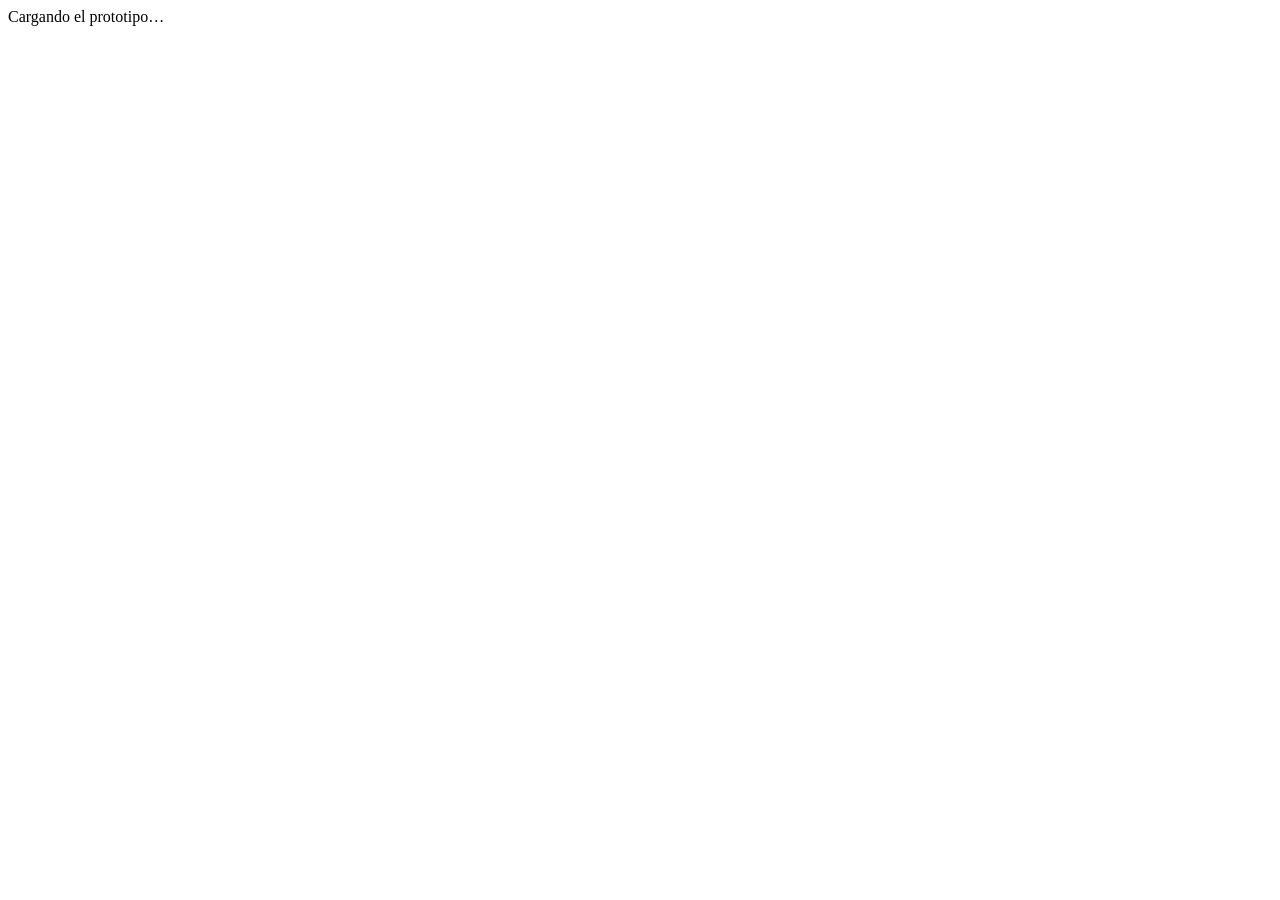
==== prototipos/PrototipoMacAppKit/wwwroot/index.html @ 8a16b412 "chore(prototipo): generar el esqueleto MAUI Blazor sobre AppKit con un árbol ARIA mínimo" ====
<!DOCTYPE html>
<html lang="es">
<head>
    <meta charset="utf-8" />
    <meta name="viewport" content="width=device-width, initial-scale=1.0" />
    <title>Prototipo accesible para macOS (AppKit)</title>
</head>
<body>
    <div id="app">Cargando el prototipo…</div>
    <script src="js/app.js"></script>
    <script src="_framework/blazor.webview.js" autostart="false"></script>
</body>
</html>
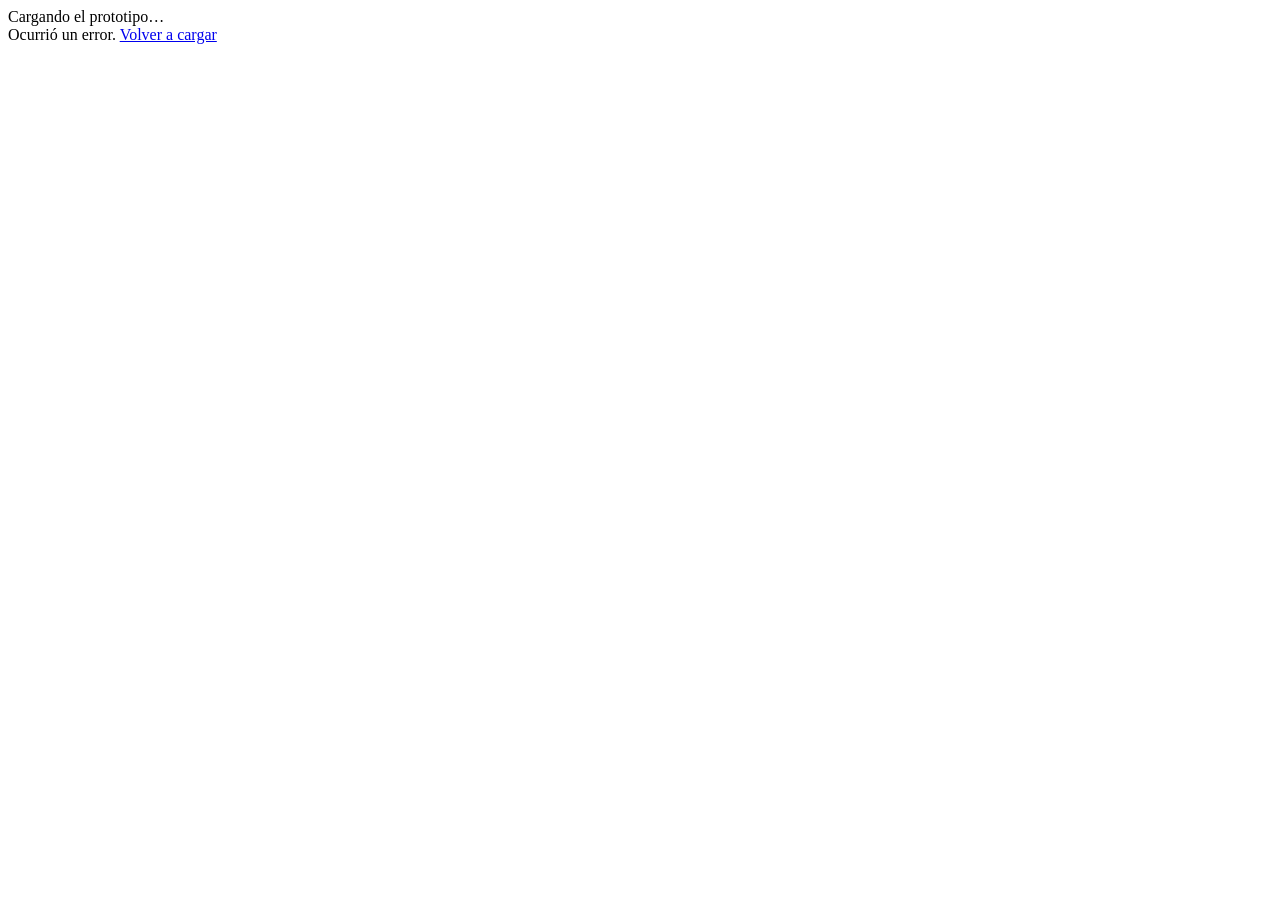
==== commit 49f00daf: "feat(prototipo): portar el prototipo a MAUI sobre AppKit con foco, menús, cierre y paneles nativos" ====
--- a/prototipos/PrototipoMacAppKit/wwwroot/index.html
+++ b/prototipos/PrototipoMacAppKit/wwwroot/index.html
@@ -2,12 +2,20 @@
 <html lang="es">
 <head>
     <meta charset="utf-8" />
-    <meta name="viewport" content="width=device-width, initial-scale=1.0" />
+    <meta name="viewport" content="width=device-width, initial-scale=1.0, viewport-fit=cover" />
+    <meta http-equiv="Content-Security-Policy" content="default-src 'self' data: blob:; script-src 'self' 'unsafe-inline' 'unsafe-eval'; style-src 'self' 'unsafe-inline'; connect-src 'self'" />
     <title>Prototipo accesible para macOS (AppKit)</title>
+    <base href="/" />
+    <link rel="stylesheet" href="app.css" />
+    <link rel="icon" href="data:," />
 </head>
 <body>
     <div id="app">Cargando el prototipo…</div>
+    <div id="blazor-error-ui" role="alert">
+        Ocurrió un error. <a href=".">Volver a cargar</a>
+    </div>
     <script src="js/app.js"></script>
+    <script src="js/prototipo-mac.js"></script>
     <script src="_framework/blazor.webview.js" autostart="false"></script>
 </body>
 </html>
--- a/prototipos/PrototipoMacAppKit/wwwroot/app.css
+++ b/prototipos/PrototipoMacAppKit/wwwroot/app.css
@@ -0,0 +1,25 @@
+html { font-family: system-ui, sans-serif; color: #162233; background: #fff; }
+body { margin: 1rem; line-height: 1.5; }
+button, input, textarea { font: inherit; }
+button { padding: .4rem .7rem; margin: .15rem; }
+:focus-visible, [role=treeitem]:focus { outline: 3px solid #005fcc; outline-offset: 3px; }
+[role=tree], [role=group], [role=menubar], [role=menu] { list-style: none; }
+[role=tree] { padding: .5rem; }
+[role=group] { padding-left: 1.5rem; }
+.texto-nodo { display: inline-block; padding: .15rem .4rem; }
+[aria-selected=true] > .texto-nodo, [role=tab][aria-selected=true] { background: #dcecff; color: #102b50; }
+[role=menubar] { display: flex; flex-wrap: wrap; padding: 0; gap: .5rem; }
+[role=menubar] > li { position: relative; }
+[role=menu] { position: absolute; z-index: 2; min-width: 26rem; background: white; border: 2px solid #162233; padding: .5rem; }
+[role=menu] button { width: 100%; display: flex; justify-content: space-between; gap: 1rem; text-align: left; }
+[aria-disabled=true] { color: #555; }
+.atajo { font-size: .9em; }
+.columnas { display: grid; grid-template-columns: minmax(15rem, 1fr) minmax(20rem, 2fr); gap: 2rem; }
+section { margin-block: 1rem; }
+textarea { display: block; width: 95%; min-height: 9rem; }
+pre { white-space: pre-wrap; overflow-wrap: anywhere; }
+.solo-lector { position: absolute; width: 1px; height: 1px; overflow: hidden; clip-path: inset(50%); white-space: nowrap; }
+.fondo-dialogo { position: fixed; inset: 0; background: #0009; display: grid; place-items: center; z-index: 5; }
+[role=dialog] { background: white; padding: 2rem; max-width: 38rem; max-height: 85vh; overflow: auto; }
+#blazor-error-ui { display: none; }
+@media (max-width: 50rem) { .columnas { display: block; } }
